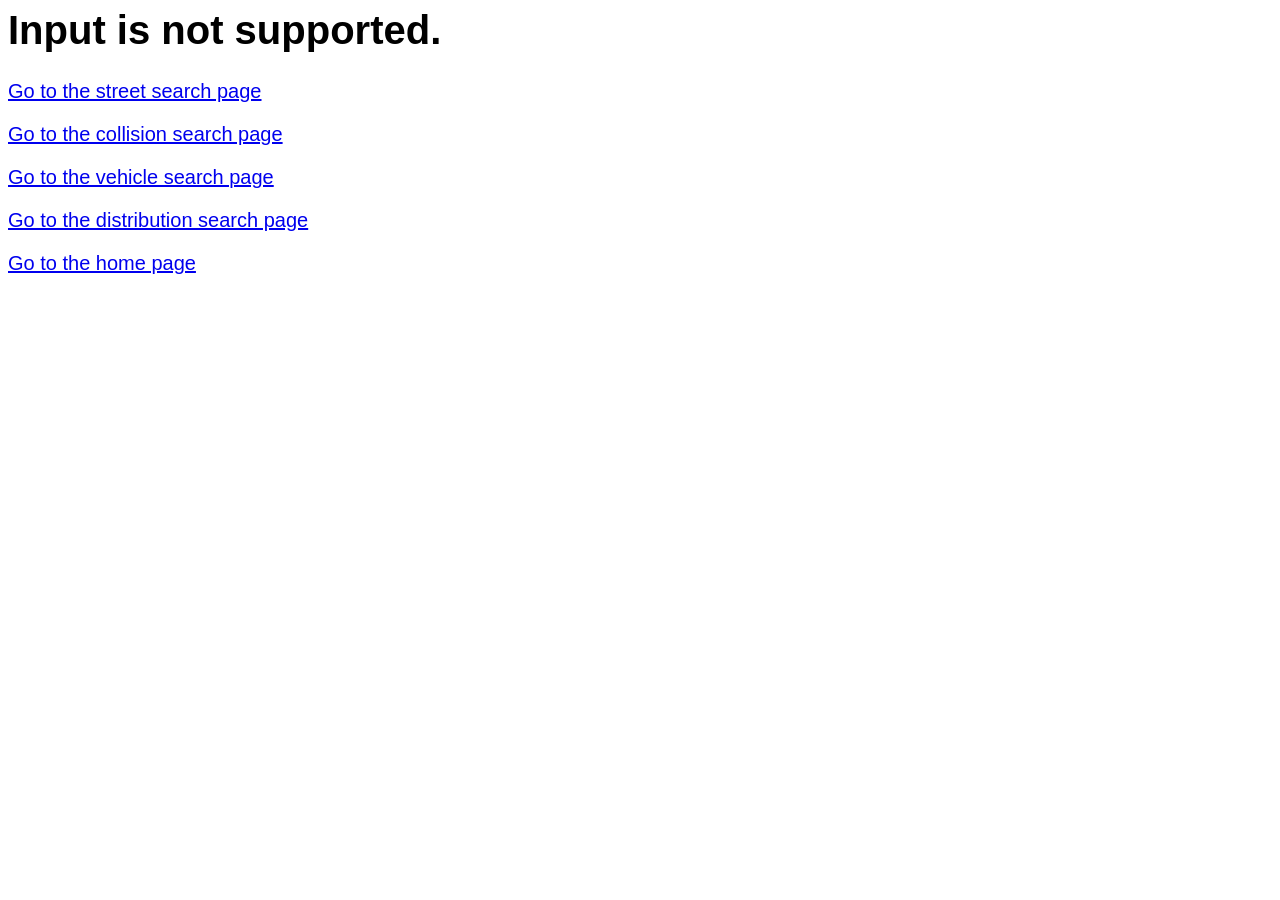
==== webserver/templates/anotherfile.html @ 1146164d "Add files via upload" ====
<html>
  <style>
    body{
      font-size: 15pt;
      font-family: arial;
    }
  </style>


<body>
<h1>Input is not supported.</h1>

<p><a href="/searchzip">Go to the street search page</a></p>
<p><a href="/searchcol">Go to the collision search page</a></p>
<p><a href="/searchveh">Go to the vehicle search page</a></p>
<p><a href="/searchdist">Go to the distribution search page</a></p>
<p><a href="/">Go to the home page</a></p>

</body>


</html>
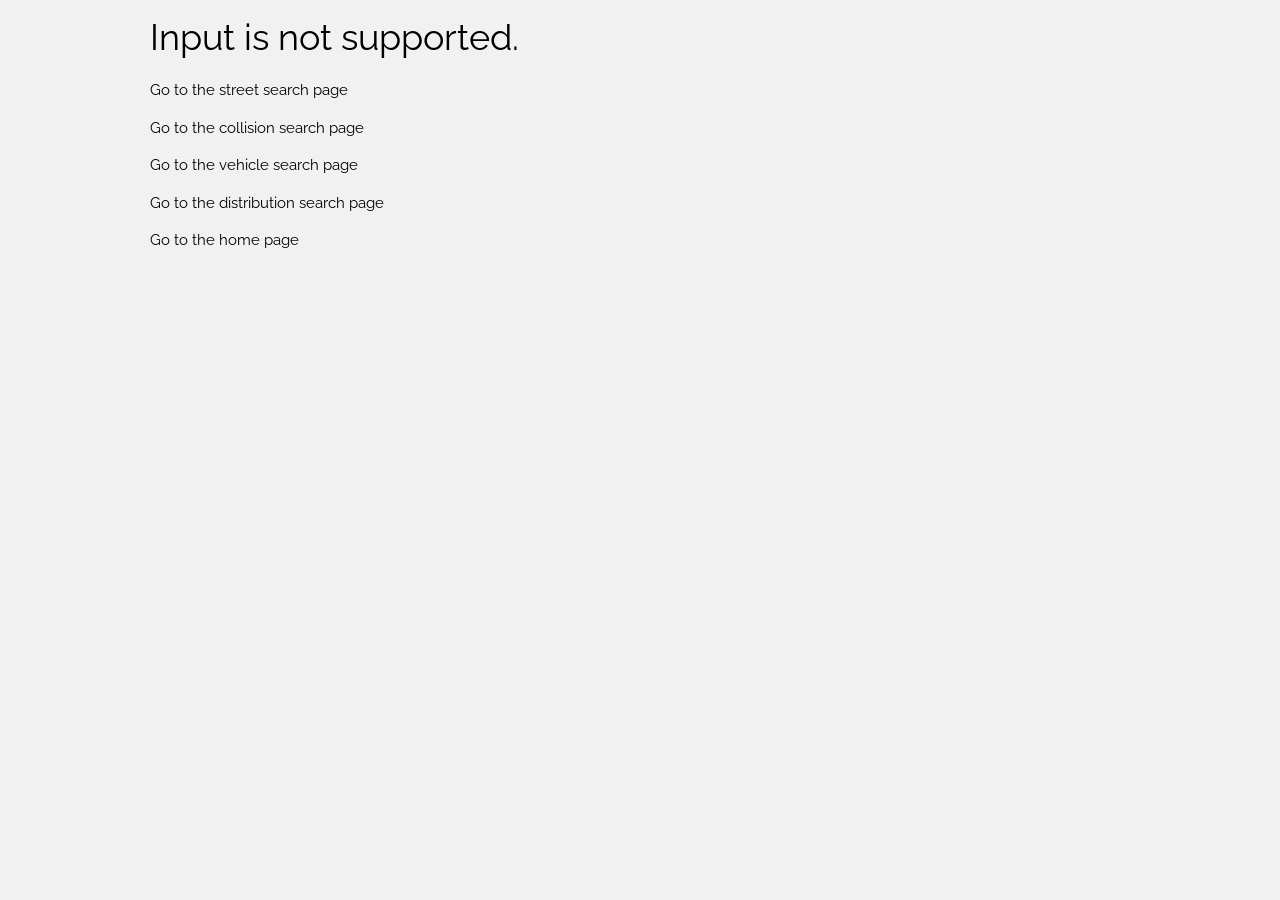
==== commit f12effe0: "Add files via upload" ====
--- a/webserver/templates/anotherfile.html
+++ b/webserver/templates/anotherfile.html
@@ -1,13 +1,24 @@
 <html>
-  <style>
-    body{
-      font-size: 15pt;
-      font-family: arial;
-    }
-  </style>
+ <head> <meta charset="UTF-8">
+ <meta name="viewport" content="width=device-width, initial-scale=1">
+<link rel="stylesheet" href="https://www.w3schools.com/w3css/4/w3.css">
+<link rel="stylesheet" href="https://cdnjs.cloudflare.com/ajax/libs/font-awesome/4.7.0/css/font-awesome.min.css">
+<link rel="stylesheet" href="https://fonts.googleapis.com/css?family=Raleway">
+<style>
+body,h1,h2,h3,h4,h5 {font-family: "Raleway", sans-serif}
+</style>
 
+ </head>
 
-<body>
+<body class="w3-light-grey">
+
+	<div class="w3-content">
+	<header>
+		<style type="text/css"> 
+<!-- 
+A { text-decoration: none} 
+--> 
+</style></header>
 <h1>Input is not supported.</h1>
 
 <p><a href="/searchzip">Go to the street search page</a></p>
@@ -15,7 +26,7 @@
 <p><a href="/searchveh">Go to the vehicle search page</a></p>
 <p><a href="/searchdist">Go to the distribution search page</a></p>
 <p><a href="/">Go to the home page</a></p>
-
+</div>
 </body>
 
 
